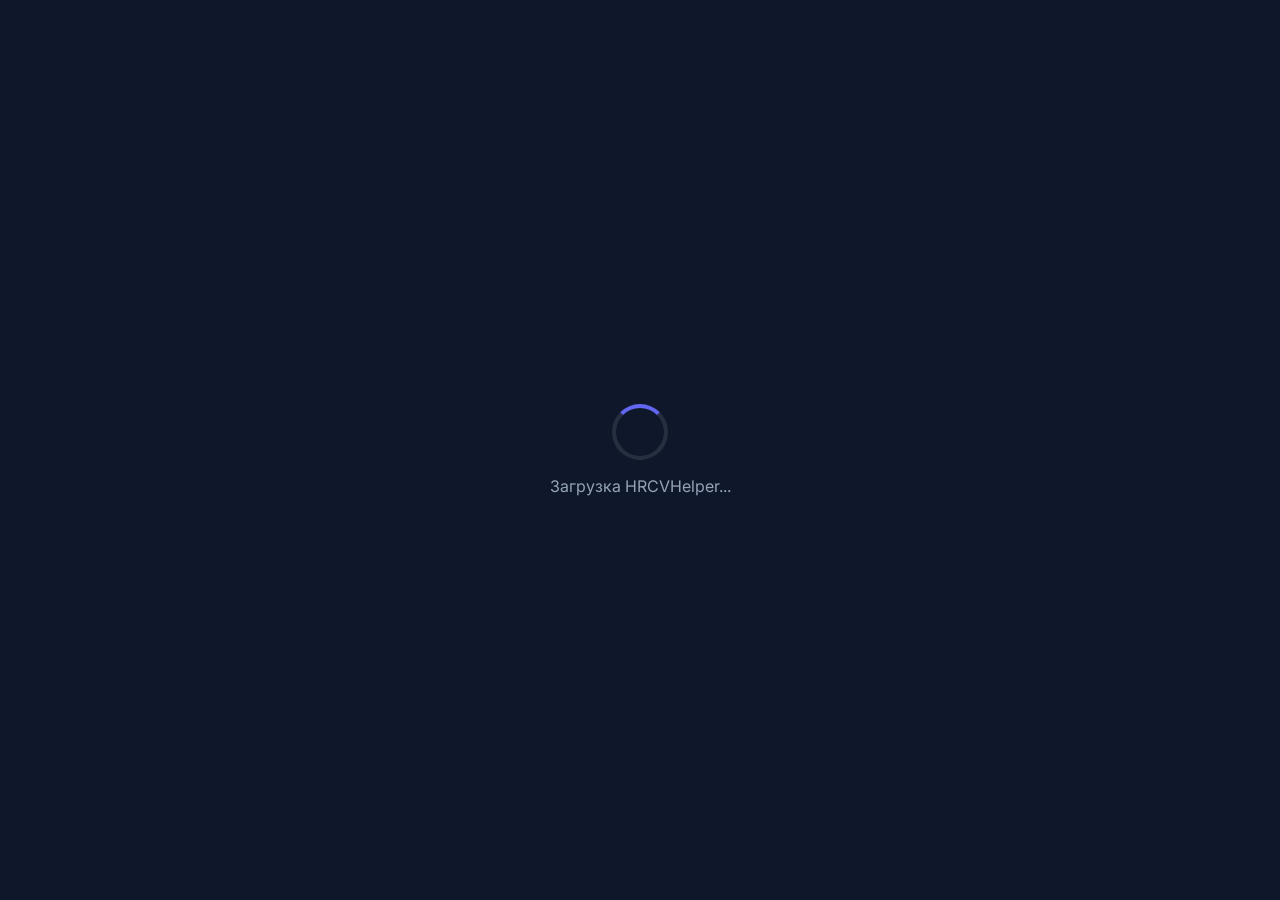
==== services/frontend/web/index.html @ 70c99e54 "feat: complete automated CV parsing pipeline, dynamic multi-format engine and launch scripts" ====
<!DOCTYPE html>
<html lang="ru">
<head>
  <base href="$FLUTTER_BASE_HREF">
  <meta charset="UTF-8">
  <meta content="IE=Edge" http-equiv="X-UA-Compatible">
  <meta name="description" content="HRCVHelper — Автоматизированный ИИ-инструмент для парсинга, валидации и верстки резюме">
  <meta name="viewport" content="width=device-width, initial-scale=1.0">
  <title>HRCVHelper — Автоматизация резюме</title>
  <link rel="manifest" href="manifest.json">
  <link rel="stylesheet" href="https://fonts.googleapis.com/css2?family=Inter:wght@300;400;500;600;700&display=swap">
  <style>
    body {
      margin: 0;
      padding: 0;
      background-color: #0F172A;
      font-family: 'Inter', -apple-system, BlinkMacSystemFont, "Segoe UI", Roboto, sans-serif;
      color: #F8FAFC;
    }
    #loading-indicator {
      display: flex;
      flex-direction: column;
      align-items: center;
      justify-content: center;
      height: 100vh;
    }
    .spinner {
      width: 48px;
      height: 48px;
      border: 4px solid rgba(255, 255, 255, 0.1);
      border-radius: 50%;
      border-top-color: #6366F1;
      animation: spin 1s ease-in-out infinite;
    }
    @keyframes spin {
      to { transform: rotate(360deg); }
    }
    .loading-text {
      margin-top: 16px;
      font-size: 16px;
      color: #94A3B8;
    }
  </style>
</head>
<body>
  <div id="loading-indicator">
    <div class="spinner"></div>
    <div class="loading-text">Загрузка HRCVHelper...</div>
  </div>
  <script src="flutter.js" defer></script>
  <script>
    window.addEventListener('load', function(ev) {
      _flutter.loader.loadEntrypoint({
        serviceWorker: {
          serviceWorkerVersion: null,
        },
        onEntrypointLoaded: function(engineInitializer) {
          engineInitializer.initializeEngine().then(function(appRunner) {
            var loader = document.getElementById('loading-indicator');
            if (loader) loader.remove();
            appRunner.runApp();
          });
        }
      });
    });
  </script>
</body>
</html>
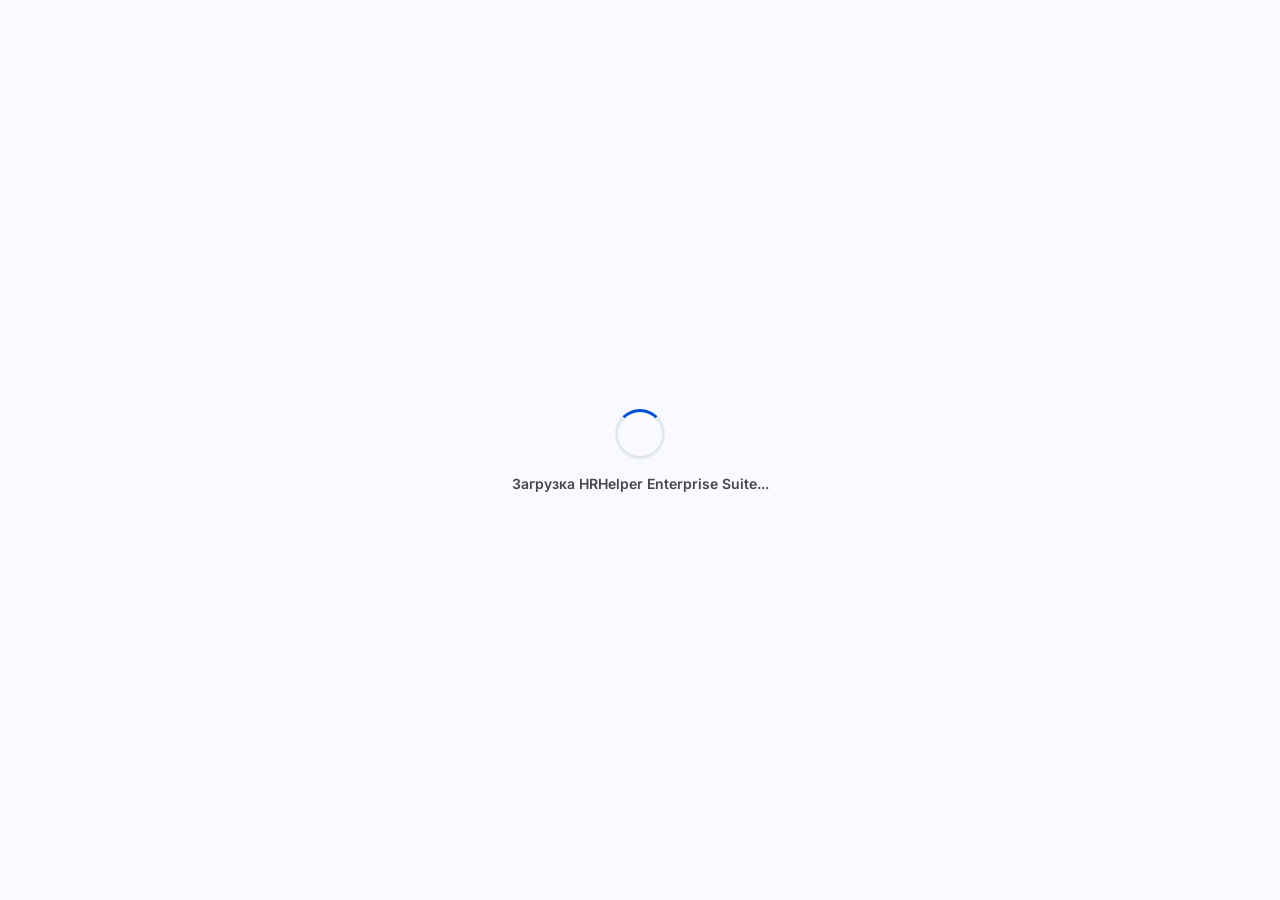
==== commit 59f4cbf4: "feat(frontend): port new HR Enterprise Suite design to Flutter and web" ====
--- a/services/frontend/web/index.html
+++ b/services/frontend/web/index.html
@@ -4,18 +4,18 @@
   <base href="$FLUTTER_BASE_HREF">
   <meta charset="UTF-8">
   <meta content="IE=Edge" http-equiv="X-UA-Compatible">
-  <meta name="description" content="HRCVHelper — Автоматизированный ИИ-инструмент для парсинга, валидации и верстки резюме">
+  <meta name="description" content="HRHelper — Enterprise CV Suite: Автоматизированный ИИ-инструмент для парсинга, валидации и верстки резюме">
   <meta name="viewport" content="width=device-width, initial-scale=1.0">
-  <title>HRCVHelper — Автоматизация резюме</title>
+  <title>HRHelper — Enterprise CV Suite</title>
   <link rel="manifest" href="manifest.json">
-  <link rel="stylesheet" href="https://fonts.googleapis.com/css2?family=Inter:wght@300;400;500;600;700&display=swap">
+  <link rel="stylesheet" href="https://fonts.googleapis.com/css2?family=Inter:wght@400;500;600;700&family=Plus+Jakarta+Sans:wght@600;700&display=swap">
   <style>
     body {
       margin: 0;
       padding: 0;
-      background-color: #0F172A;
+      background-color: #F8FAFF;
       font-family: 'Inter', -apple-system, BlinkMacSystemFont, "Segoe UI", Roboto, sans-serif;
-      color: #F8FAFC;
+      color: #0B1C30;
     }
     #loading-indicator {
       display: flex;
@@ -25,27 +25,28 @@
       height: 100vh;
     }
     .spinner {
-      width: 48px;
-      height: 48px;
-      border: 4px solid rgba(255, 255, 255, 0.1);
+      width: 44px;
+      height: 44px;
+      border: 3.5px solid #E2E8F0;
       border-radius: 50%;
-      border-top-color: #6366F1;
-      animation: spin 1s ease-in-out infinite;
+      border-top-color: #0051D5;
+      animation: spin 0.8s ease-in-out infinite;
     }
     @keyframes spin {
       to { transform: rotate(360deg); }
     }
     .loading-text {
       margin-top: 16px;
-      font-size: 16px;
-      color: #94A3B8;
+      font-size: 14px;
+      font-weight: 600;
+      color: #45474C;
     }
   </style>
 </head>
 <body>
   <div id="loading-indicator">
     <div class="spinner"></div>
-    <div class="loading-text">Загрузка HRCVHelper...</div>
+    <div class="loading-text">Загрузка HRHelper Enterprise Suite...</div>
   </div>
   <script src="flutter.js" defer></script>
   <script>
